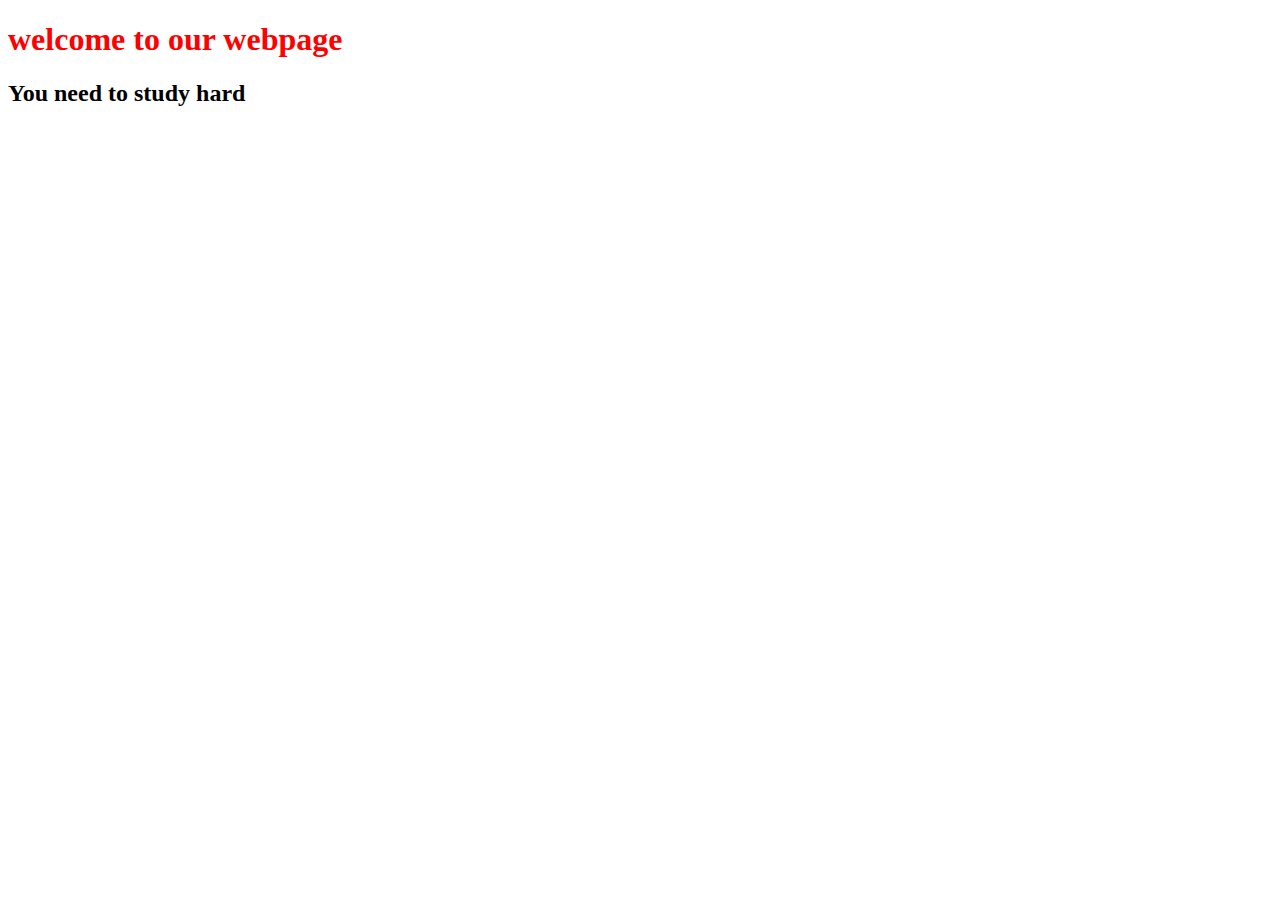
==== Project.html @ 7216a834 "section 3 and section4" ====
<!DOCTYPE html>
<html lang="en">
<head>
    <meta charset="UTF-8">
    <meta name="viewport" content="width=device-width, initial-scale=1.0">
    <title>Document</title>
</head>
<body>
    <h1  style="color: red;" >welcome to our webpage </h1>
   <h2 id="age" ></h2>
   <h2 id="sum1" ></h2>
   <script src="age.js"></script> 
   <script src="sum.js"></script>
</body>
</html>
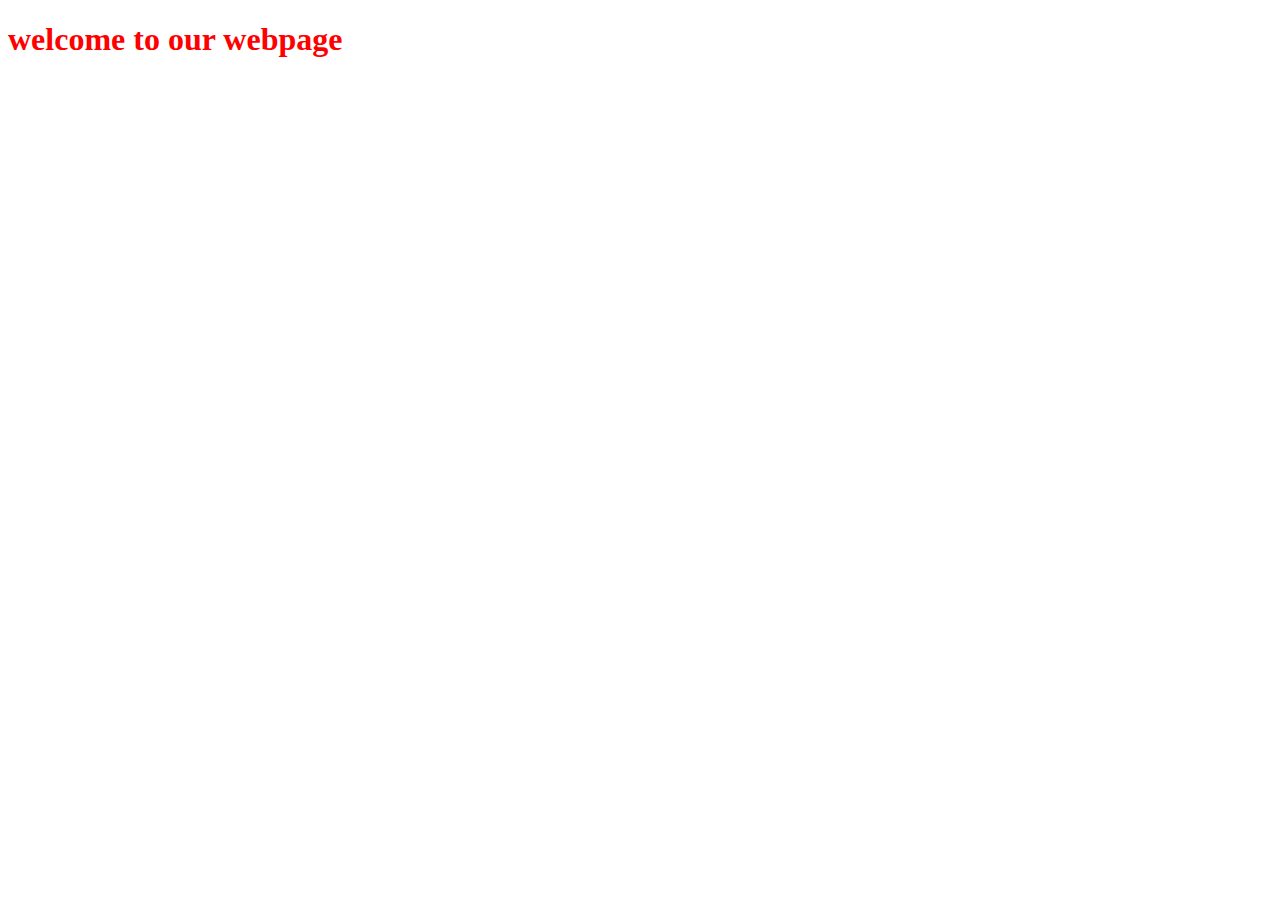
==== commit 19f341c0: "section 3,4,7" ====
--- a/Project.html
+++ b/Project.html
@@ -9,7 +9,11 @@
     <h1  style="color: red;" >welcome to our webpage </h1>
    <h2 id="age" ></h2>
    <h2 id="sum1" ></h2>
-   <script src="age.js"></script> 
-   <script src="sum.js"></script>
+   <h2 id="totaldays" ></h2>
+   <script src="age.js"></script>
+  <!--<script src="totallivedays.js"></script>
+     <script src="sum.js"></script>
+   -->
+   
 </body>
 </html>